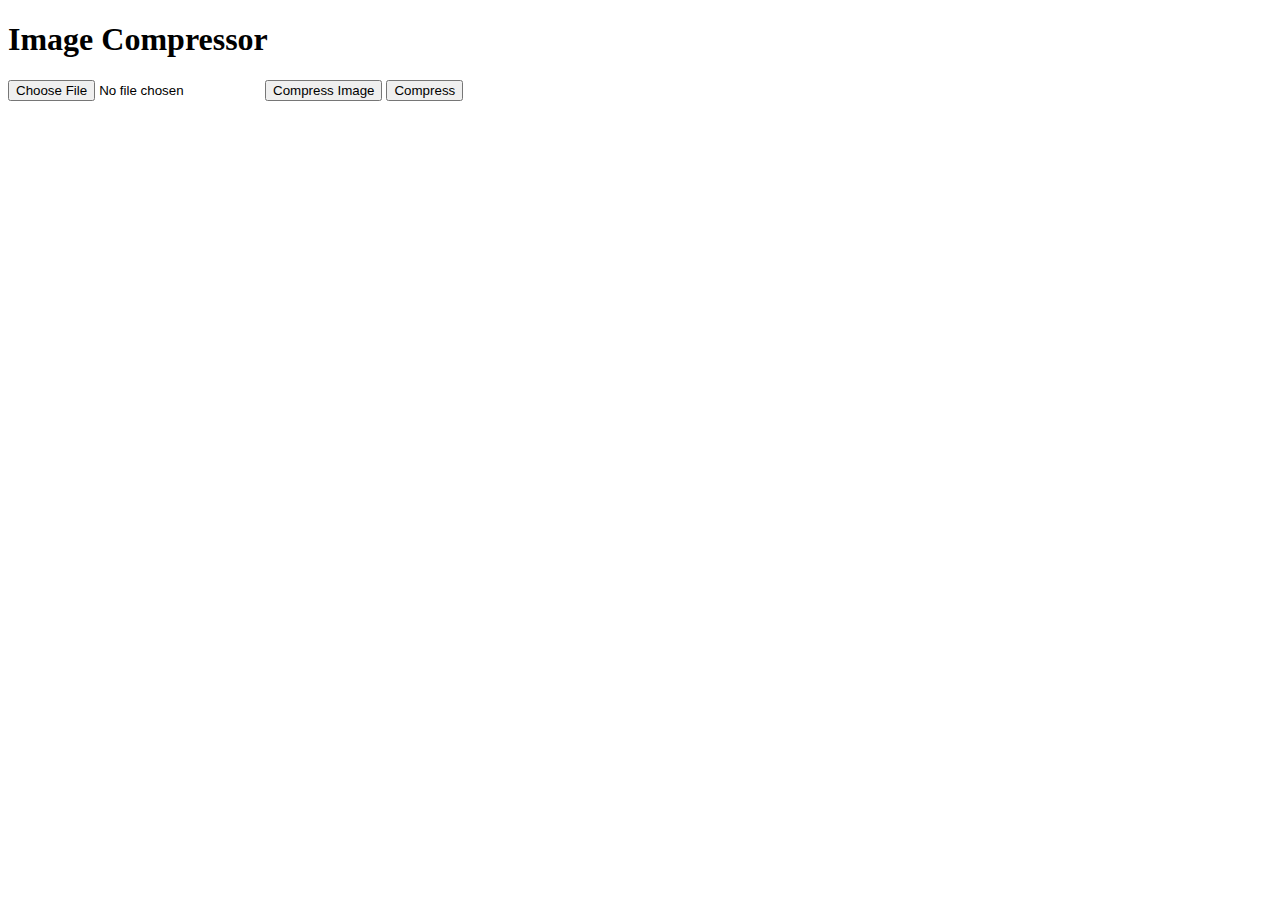
==== second page.html @ 90503179 "Create second page.html" ====
<!DOCTYPE html>
<html>
  <head>
    <link rel="stylesheet" href="/static/styles.css">
  </head>
  <body>
    <h1>Image Compressor</h1>
    <form action="/compress" method="post" enctype="multipart/form-data">
      <input type="file" name="image" accept="image/*">
      <input type="submit" value="Compress Image">
      <button class="compressButton" type="button" onclick="compressImage()">Compress</button>
    </form>

    <!-- JavaScript function definition (if needed) -->
    <script>
      function compressImage() {
        // Your compression logic goes here
      }
    </script>
  </body>
</html>
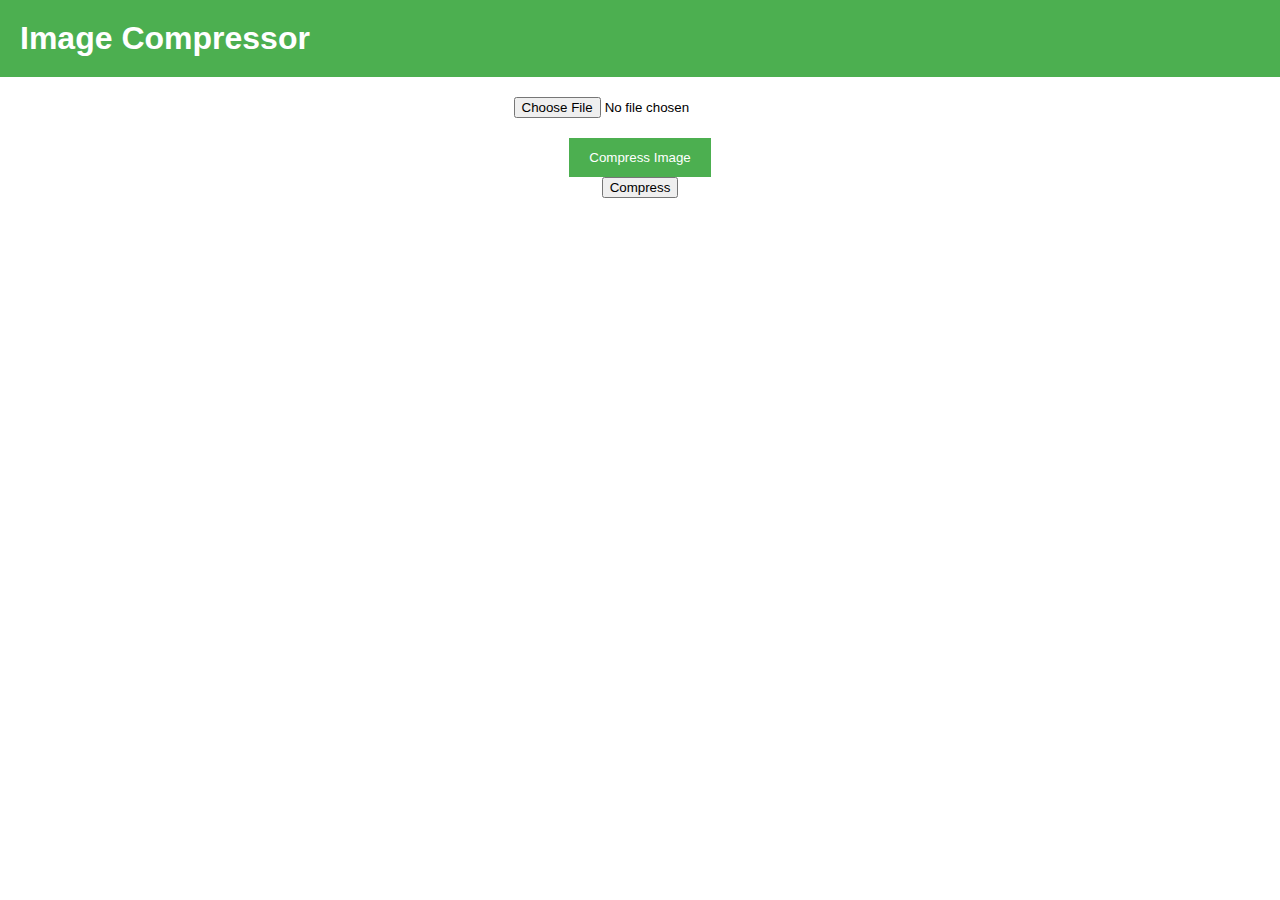
==== commit d52f0e60: "Rename second to second page.html" ====
--- a/second page.html
+++ b/second page.html
@@ -1,15 +1,6 @@
-<!DOCTYPE html>
-<html>
-  <head>
-    <link rel="stylesheet" href="/static/styles.css">
-  </head>
-  <body>
-    <h1>Image Compressor</h1>
-    <form action="/compress" method="post" enctype="multipart/form-data">
-      <input type="file" name="image" accept="image/*">
-      <input type="submit" value="Compress Image">
-      <button class="compressButton" type="button" onclick="compressImage()">Compress</button>
-    </form>
+<!DOCTYPE html>                                         <html>
+  <head>                                                    <link rel="stylesheet" href="/static/styles.css">     </head>                                                 <body>                                                    <h1>Image Compressor</h1>
+    <form action="/compress" method="post" enctype="multipart/form-data">                                             <input type="file" name="image" accept="image/*">       <input type="submit" value="Compress Image">            <button class="compressButton" type="button" onclick="compressImage()">Compress</button>                      </form>
 
     <!-- JavaScript function definition (if needed) -->
     <script>
--- a/static/styles.css
+++ b/static/styles.css
@@ -0,0 +1,34 @@
+body {                                                    font-family: Arial, sans-serif;                         margin: 0;
+  padding: 0;                                           }
+                                                        h1 {
+  background-color: #4CAF50;                              color: white;
+  margin: 0;
+  padding: 20px;
+}
+
+form {
+  display: flex;
+  flex-direction: column;
+  align-items: center;
+  margin-top: 20px;
+}
+input[type=file] {
+  margin-bottom: 20px;
+}
+
+input[type=submit] {
+  background-color: #4CAF50;
+  border: none;
+  color: white;
+  padding: 12px 20px;
+  text-decoration: none;
+   cursor: pointer;
+}
+compressButton {
+  background-color: #00Ff00;
+  color: Green;
+  padding: 10px 20px;
+  border: none;
+  border-radius: 5px;
+  cursor: pointer;
+}
